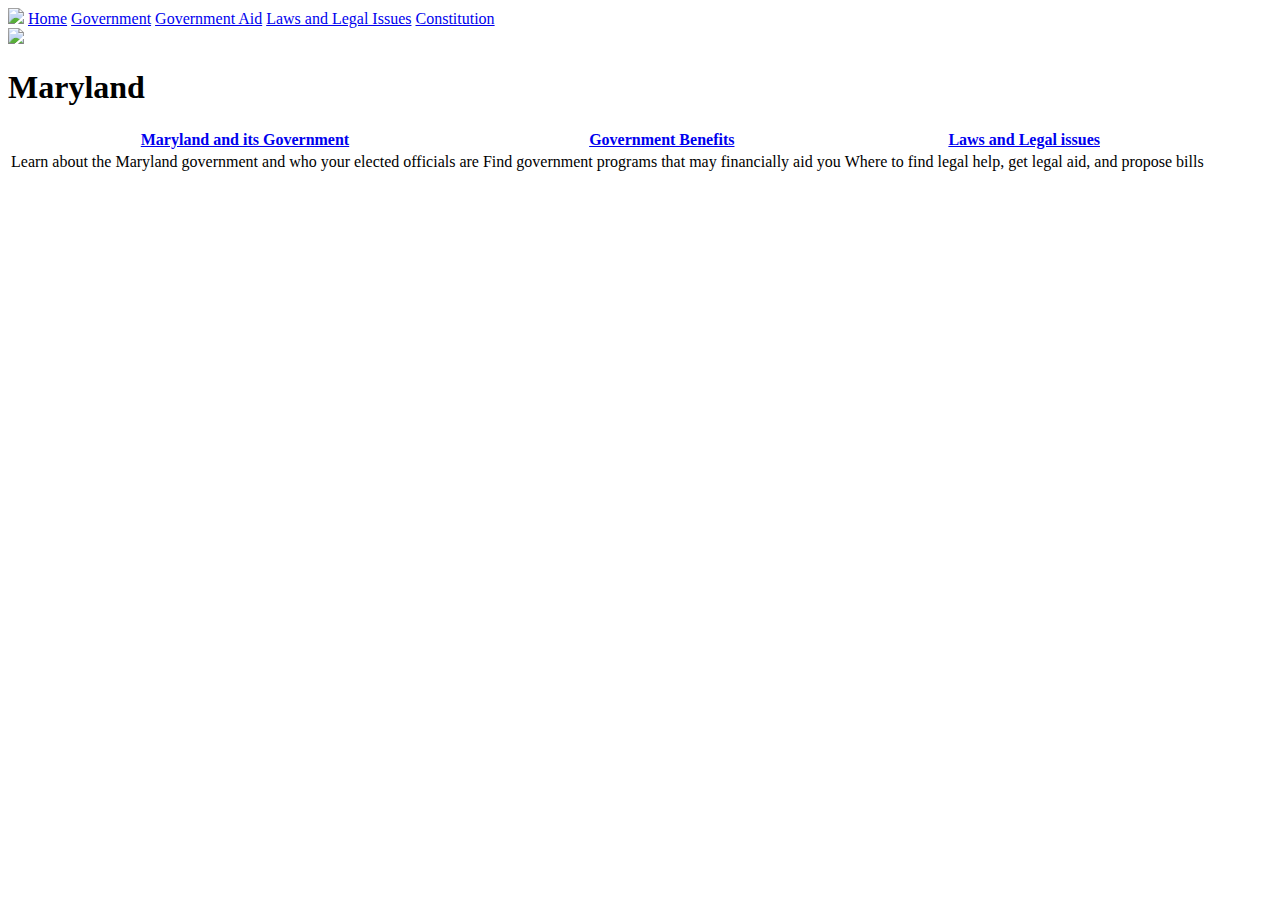
==== index.html @ 364cfd73 "Add files via upload" ====
<!DOCTYPE html>
<html>
<head>
    <link rel="stylesheet" href="styles.css">
    <title>Maryland Republic</title>
</head>
<body>

<div class="topnav">
    <a><img src="images/Maryland Flag.png" class="navbar-image"></a>
    <a href="index.html">Home</a>
    <a href="government.html">Government</a>
    <a href="aid.html">Government Aid</a>
    <a href="laws.html">Laws and Legal Issues</a>
    <a href="constitution.html">Constitution</a>
</div>

<div class="gray_bg">
    <img src="images/Maryland Flag.png" class="top_flag">
    <div class="header_text">
        <h1>Maryland</h1>
    </div>
</div>

<div class="spaced_from_top">
    <table>
        <tr>
          <th><a href='government.html'>Maryland and its Government</a></th>
          <th><a href='aid.html'>Government Benefits</a></th>
          <th><a href='laws.html'>Laws and Legal issues</a></th>
        </tr>
        <tr>
            <td>Learn about the Maryland government and who your elected officials are</td>
            <td>Find government programs that may financially aid you</td>
            <td>Where to find legal help, get legal aid, and propose bills</td>
        </tr>
    </table>
</div>

<br><br>

</body>
</html>
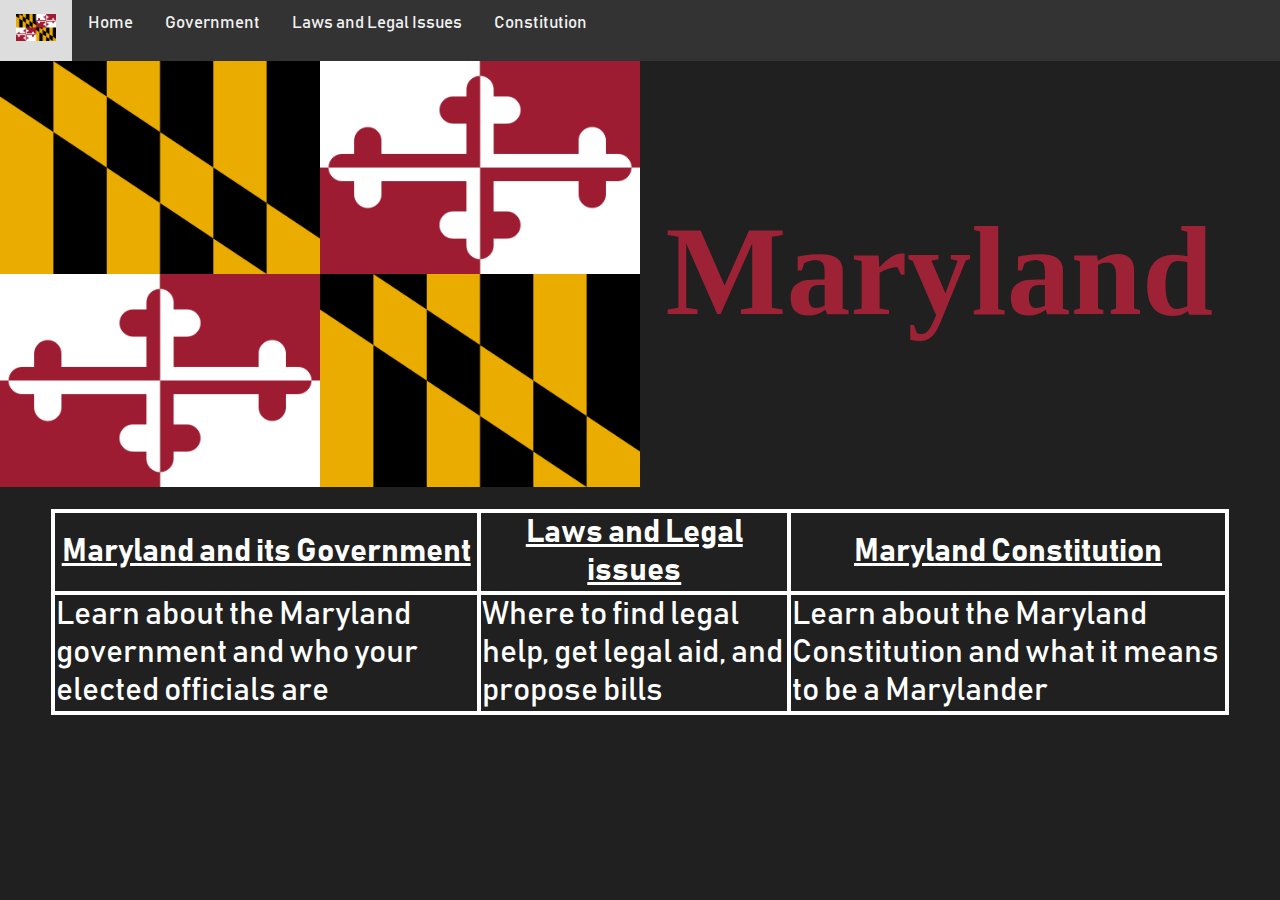
==== commit 2a5aa3dd: "Add files via upload" ====
--- a/index.html
+++ b/index.html
@@ -10,7 +10,6 @@
     <a><img src="images/Maryland Flag.png" class="navbar-image"></a>
     <a href="index.html">Home</a>
     <a href="government.html">Government</a>
-    <a href="aid.html">Government Aid</a>
     <a href="laws.html">Laws and Legal Issues</a>
     <a href="constitution.html">Constitution</a>
 </div>
@@ -26,13 +25,13 @@
     <table>
         <tr>
           <th><a href='government.html'>Maryland and its Government</a></th>
-          <th><a href='aid.html'>Government Benefits</a></th>
           <th><a href='laws.html'>Laws and Legal issues</a></th>
+          <th><a href='constitution.html'>Maryland Constitution</a></th>
         </tr>
         <tr>
             <td>Learn about the Maryland government and who your elected officials are</td>
-            <td>Find government programs that may financially aid you</td>
             <td>Where to find legal help, get legal aid, and propose bills</td>
+            <td>Learn about the Maryland Constitution and what it means to be a Marylander</td>
         </tr>
     </table>
 </div>
--- a/styles.css
+++ b/styles.css
@@ -0,0 +1,144 @@
+@font-face {
+    font-family: bahns;
+    src: url(BAHNSCHRIFT.TTF);
+}
+
+html, body {
+    height: 100%;
+    margin: 0;
+    padding: 0;
+    background-color: rgb(32, 32, 32);
+    color: white;
+    font-family: bahns, cursive;
+}
+
+.top_flag {
+    float:left;
+    padding: 0;
+    margin: 0 auto;
+    max-width: 50vw;
+}
+
+.header_text {
+    font-family: 'Brush Script MT', cursive;
+    float:left;
+    font-size: 5vw;
+    margin-left: 2vw;
+    padding-top:4vw;
+    color: #9D2235;
+}
+
+.spaced_from_top {
+    margin: 0 auto;
+    padding-top: 35vw;
+    font-size: 200%;
+}
+
+@media screen and (min-width: 1500px) {
+    .header_text {
+        font-size: 75px;
+        padding-top: 60px;
+    }
+    .spaced_from_top {
+        padding-top: 525px;
+    }
+}
+
+a {
+    color:white;
+}
+
+a:hover {
+    color:rgb(43, 43, 212);
+}
+
+table, td, th {
+    border: 4px solid;
+}
+
+.info-box {
+    background-color: lightgray;
+    color:black;
+    border-style: solid;
+    border-width: 4px;
+    border-color: #9D2235;
+    margin:12px;
+    margin-right: 50%;
+    padding:10px;
+    padding-top: 5px;
+    padding-bottom: 5px;
+}
+  
+table {
+    border-collapse: collapse;
+    margin-left: 4vw;
+    margin-right: 4vw;
+    width: auto;
+}
+
+.topnav {
+    overflow: hidden;
+    background-color: #333;
+}
+  
+.topnav a {
+    float: left;
+    color: #f2f2f2;
+    text-align: center;
+    padding: 14px 16px;
+    text-decoration: none;
+    font-size: 17px;
+}
+
+.topnav a:hover {
+    background-color: #ddd;
+    color: black;
+}
+
+.topnav a.active {
+    background-color: #9D2235;
+    color: white;
+}
+
+.navbar-image {
+    width:40px;
+    height:auto;
+    padding:0px;
+    margin:0px;
+}
+
+.infobox-picture {
+    width: 100px;
+    height:auto;
+
+}
+
+.floatright {
+    float: right;
+}
+
+.textcrawlright {
+    position:absolute;
+    background-color: lightgray;
+    color:black;
+    border-style: solid;
+    border-width: 4px;
+    border-color: #9D2235;
+    margin:12px;
+    margin-left: 55%;
+    padding:10px;
+    padding-top: 5px;
+    padding-bottom: 5px;
+    width:40%;
+}
+
+.constitution {
+    color: black;
+    background-color: lightgray;
+    border-style: solid;
+    border-color: #9D2235;
+    border-width: 4px;
+    margin: 2%;
+    padding: 3px;
+    width:94%;
+}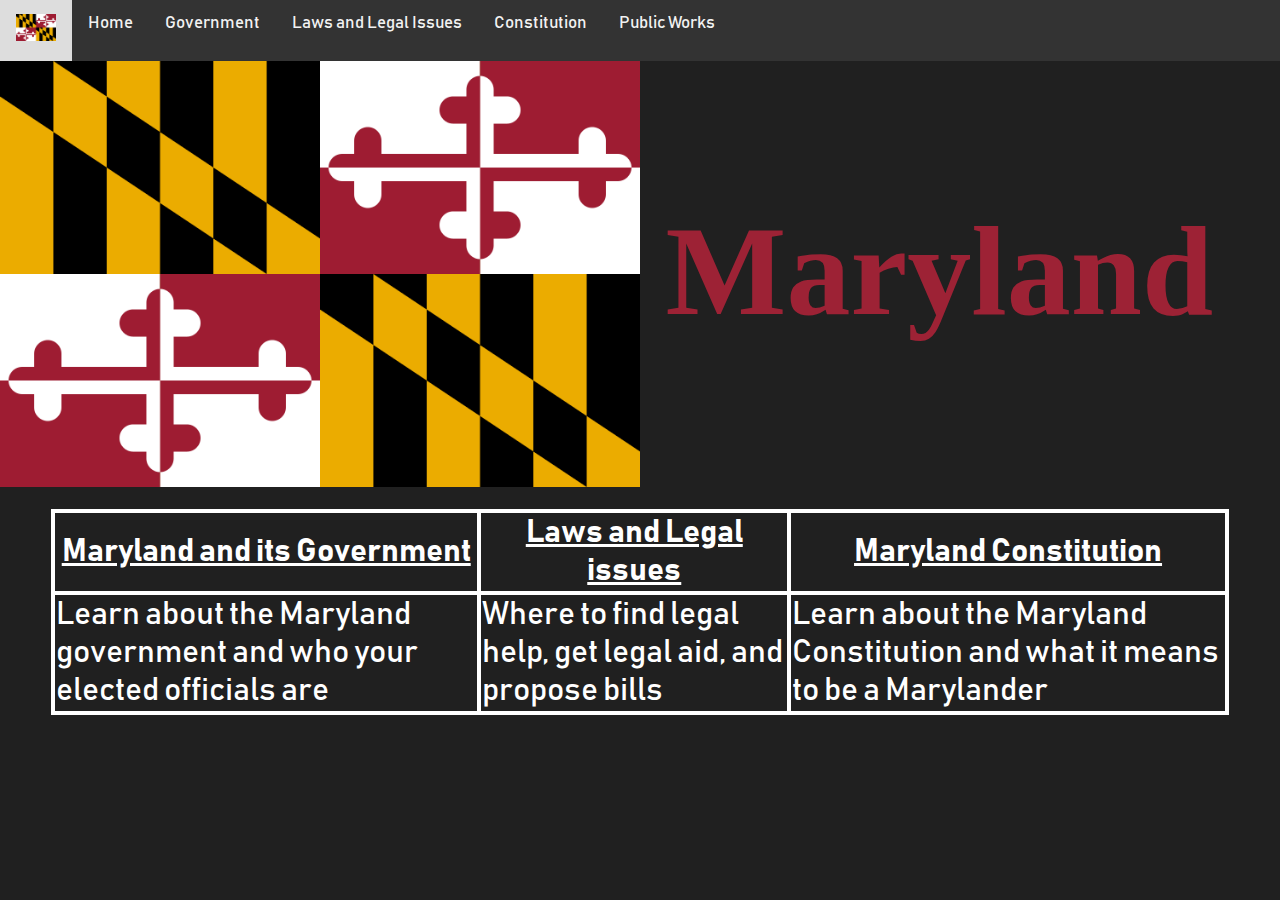
==== commit a734308d: "Add files via upload" ====
--- a/index.html
+++ b/index.html
@@ -12,6 +12,7 @@
     <a href="government.html">Government</a>
     <a href="laws.html">Laws and Legal Issues</a>
     <a href="constitution.html">Constitution</a>
+    <a href="public works.html">Public Works</a>
 </div>
 
 <div class="gray_bg">
